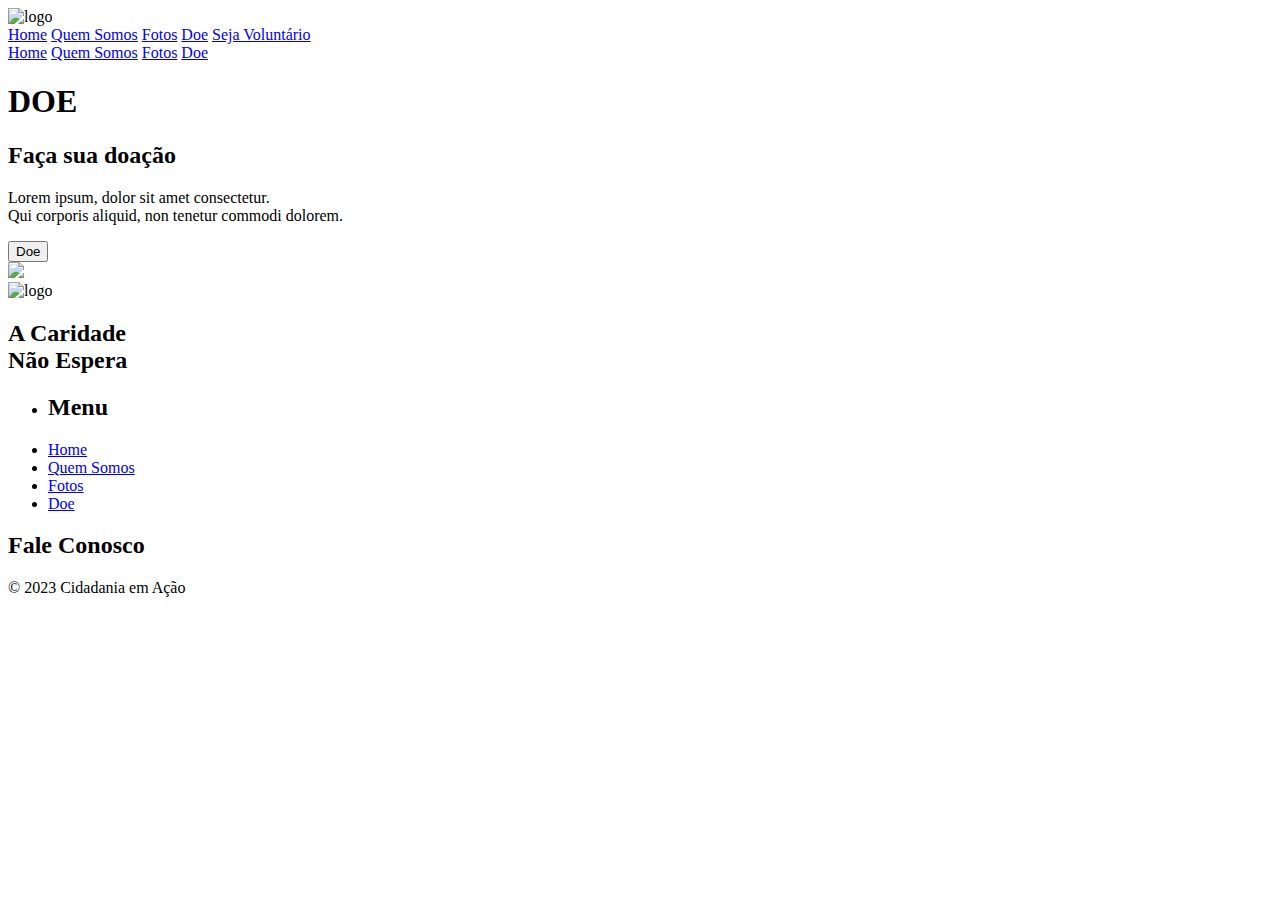
==== doe.html @ bbd7bbca "initial commit" ====
<!DOCTYPE html>
<html lang="pt-br">
<head>
    <meta charset="UTF-8">
    <meta name="viewport" content="width=device-width, initial-scale=1.0">
    <link rel="shortcut icon" href="img/acaosocial-logo-redonda.png" type="image/x-icon">
    <link rel="stylesheet" href="style-doe.css">
    <script src="https://kit.fontawesome.com/660b49c444.js" crossorigin="anonymous"></script>
    <link rel="stylesheet" href="https://cdn.jsdelivr.net/npm/bootstrap-icons@1.11.1/font/bootstrap-icons.css">
    <title>A Caridade Não Espera | Ação Social</title>
</head>
<body>
    <header>
        <div class="pri-section">
                <!-- LOGO -->
                <div class="logo">
                    <img src="img/acaosocial-logo-redonda.png" alt="logo">
                </div> <!-- logo -->
                <!-- MENU -->
                <div class="menu">
                    <a href="index.html">Home</a>
                    <a href="quem-somos.html">Quem Somos</a>
                    <a href="fotos.html" target="_blank">Fotos</a>
                    <a href="#">Doe</a>
                    <a class="btn-menu" href="formulario.html" target="_blank">Seja Voluntário</a>
                </div><!--menu -->
                <div class="menu-mobile">
                    <i class="fa-solid fa-bars menu-mobile-icon"></i>
                    <div class="menu-items ">
                        <a href="index.html">Home</a>
                        <a href="quem-somos.html">Quem Somos</a>
                        <a href="fotos.html">Fotos</a>
                        <a href="doe.html">Doe</a>
                    </div>
                </div>
        </div>
    </header>
    <!-- DOE -->
    <section>
        <div class="doe-cont">
            <div class="doe-container">
              <div class="doe-info">
                <h1>DOE</h1>
                <h2>Faça sua doação</h2>
                <p>Lorem ipsum, dolor sit amet consectetur.<br>Qui corporis aliquid, non tenetur commodi dolorem.</p>
                <a href="https://nubank.com.br/pagar/9iz73/SMyyF6wqDq"><button>Doe</button></a>
              </div>
              <div class="image-doe">
                <img src="img/qrcode.png">
              </div>
            </div>
          </div>
    </section>
    

    <!-- FOOTER -->     
    <footer>
        <div class="footer-content">
            <div class="footer-content-contacts">
                <img src="img/acaosocial-logo-redonda.png" alt="logo">
                <h2>A Caridade<br>Não Espera</h2>
            </div><!-- footer-content-contacts -->
            <div class="vertical-line"></div>
            <div class="footer-list">
                <ul class="footer-list">
                    <li><h2>Menu</h2>
                    <li><a href="index.html" class="footer-link">Home</a> 
                    <li><a href="quem-somos.html" class="footer-link">Quem Somos</a>
                    <li><a href="fotos.html" class="footer-link">Fotos</a>
                    <li><a href="doe.html" class="footer-link">Doe</a>
                </ul>   
            </div><!-- footer-list -->
            <div class="subscribe">
                <h2>Fale Conosco<br></h2>
                <div class="footer-social-media">
                    <a href="https://www.instagram.com/acaridadenaoespera/" class="footer-link" id="instagram">
                        <i class="fa-brands fa-instagram" style="color: #ffffff;"></i>
                    </a>
                    <a href="#" class="footer-link" id="facebook">
                        <i class="fa-brands fa-facebook" style="color: #ffffff;"></i>
                    </a>
                    <a href="#" class="footer-link" id="whatsapp">
                        <i class="fa-brands fa-whatsapp" style="color: #ffffff;"></i>
                    </a>
                </div><!-- footer-social-media -->
            </div><!-- subscribe -->
        </div><!-- footer-content -->
        
        <div class="footer-copyright">
            &#169
            2023 Cidadania em Ação
        </div><!-- footer-copyright -->
    </footer><!-- rodapé -->


    <!-- MENU MOBILE -->     
    <script>
        var el = document.querySelector('.menu-mobile-icon');
        el.addEventListener('click',()=>{
           // Queremos mostrar o menu
           var menuItems = document.querySelector('.menu-items');
           if(menuItems.classList.contains('show')){
            menuItems.classList.add('hidde');
            menuItems.classList.remove('show');
           }else{
            menuItems.classList.add('show');
            menuItems.classList.remove('hidde');
           }
           
        });
    </script>

    <script src="script.js"></script>



</body>
</html>
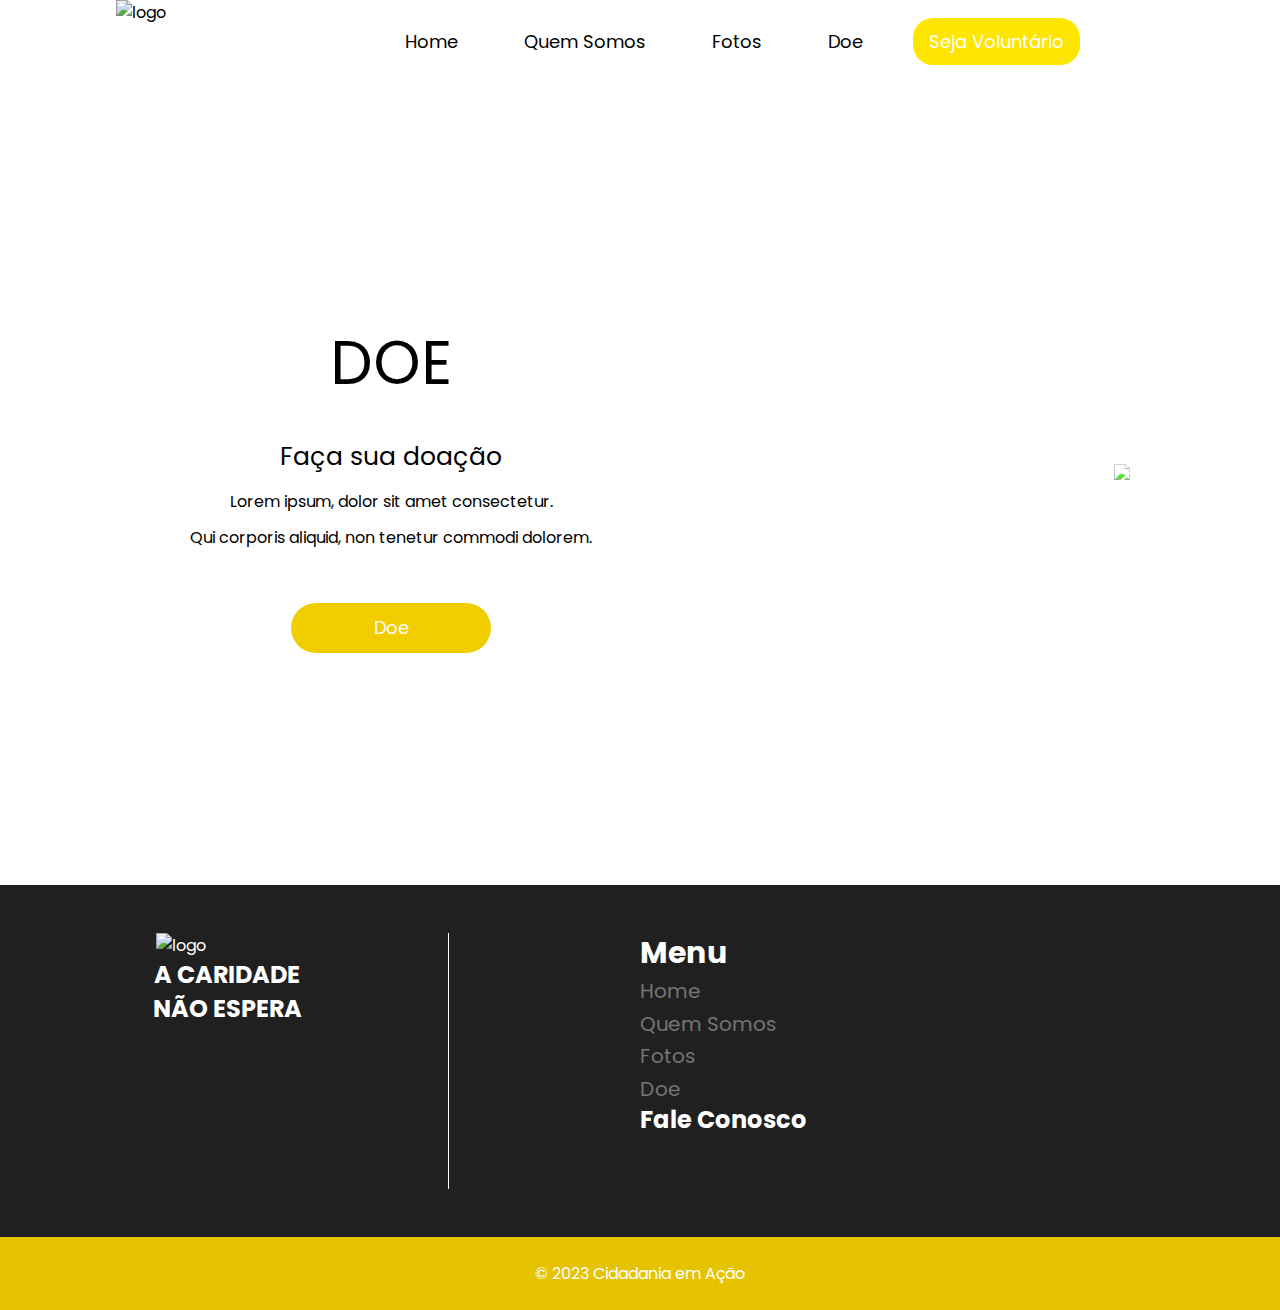
==== commit 98ba924f: "responsividade" ====
--- a/doe.html
+++ b/doe.html
@@ -61,29 +61,31 @@
                 <h2>A Caridade<br>Não Espera</h2>
             </div><!-- footer-content-contacts -->
             <div class="vertical-line"></div>
-            <div class="footer-list">
-                <ul class="footer-list">
-                    <li><h2>Menu</h2>
-                    <li><a href="index.html" class="footer-link">Home</a> 
-                    <li><a href="quem-somos.html" class="footer-link">Quem Somos</a>
-                    <li><a href="fotos.html" class="footer-link">Fotos</a>
-                    <li><a href="doe.html" class="footer-link">Doe</a>
-                </ul>   
-            </div><!-- footer-list -->
-            <div class="subscribe">
-                <h2>Fale Conosco<br></h2>
-                <div class="footer-social-media">
-                    <a href="https://www.instagram.com/acaridadenaoespera/" class="footer-link" id="instagram">
-                        <i class="fa-brands fa-instagram" style="color: #ffffff;"></i>
-                    </a>
-                    <a href="#" class="footer-link" id="facebook">
-                        <i class="fa-brands fa-facebook" style="color: #ffffff;"></i>
-                    </a>
-                    <a href="#" class="footer-link" id="whatsapp">
-                        <i class="fa-brands fa-whatsapp" style="color: #ffffff;"></i>
-                    </a>
-                </div><!-- footer-social-media -->
-            </div><!-- subscribe -->
+            <div class="box">
+                <div class="footer-list">
+                    <ul class="footer-list">
+                        <li><h2>Menu</h2>
+                        <li><a href="index.html" class="footer-link">Home</a>
+                        <li><a href="quem-somos.html" class="footer-link">Quem Somos</a>
+                        <li><a href="fotos.html" class="footer-link">Fotos</a>
+                        <li><a href="doe.html" class="footer-link">Doe</a>
+                    </ul>
+                </div><!-- footer-list -->
+                <div class="subscribe">
+                    <h2>Fale Conosco<br></h2>
+                    <div class="footer-social-media">
+                        <a href="https://www.instagram.com/acaridadenaoespera/" class="footer-link" id="instagram">
+                            <i class="fa-brands fa-instagram" style="color: #ffffff;"></i>
+                        </a>
+                        <a href="#" class="footer-link" id="facebook">
+                            <i class="fa-brands fa-facebook" style="color: #ffffff;"></i>
+                        </a>
+                        <a href="#" class="footer-link" id="whatsapp">
+                            <i class="fa-brands fa-whatsapp" style="color: #ffffff;"></i>
+                        </a>
+                    </div><!-- footer-social-media -->
+                </div><!-- subscribe -->
+            </div>
         </div><!-- footer-content -->
         
         <div class="footer-copyright">
--- a/style-doe.css
+++ b/style-doe.css
@@ -0,0 +1,893 @@
+/*fontes de texto*/
+@import url('https://fonts.googleapis.com/css2?family=Mukta:wght@600&family=Poppins:wght@300;400&family=Roboto:wght@300&display=swap');
+
+*{
+    margin: 0;
+    padding: 0;
+    box-sizing: border-box;
+    font-family: 'Poppins', sans-serif;
+    list-style: none;
+    border: none;
+    text-decoration: none;
+  }
+
+.pri-section{ /*center*/
+    max-width: 1100px;
+    margin: 0 auto;
+    padding: 0 2%;
+    display: flex;
+    flex-wrap: wrap;
+}
+
+.logo img{
+    width: 95px;
+    height: 90px;
+} 
+
+/*MENU*/
+
+.menu{
+    width: 90%;
+    text-align: right;
+}
+.menu a{
+    color: black;
+    font-size: 18px;
+    text-decoration: none;
+    margin-right: 30px;
+    margin-top: 18px;
+    padding: 3rem 1rem 2rem 1rem;
+    font-weight: 400;
+    transition: all 200ms ease-in;
+}
+
+.menu a:hover{
+    background-color: #ffff57;
+    color: black;
+}
+
+.menu .btn-menu{
+    background-color:#ffe600;
+    display: inline-block;
+    padding: 10px 16px;
+    border-radius: 20px;
+    color: white;
+}
+
+.menu .btn-menu:hover{
+    background-color: white;
+    color: black;
+    transition: 1s;
+    border: 1px solid black;
+}
+
+/*MENU MOBILE*/
+.menu-mobile {
+  display: none;
+}
+
+.menu-items{
+  position: absolute;
+  left: 0;
+  top: 60px;
+  width: 100%;
+  text-align: center;
+  background-color: white;
+  border-bottom: 2px solid rgb(255, 217, 0);
+  display: block;
+  opacity: 0; /*animação*/
+  transition: 1s; /*animação*/
+}
+
+.menu-items.show{
+  /*display: block;*/
+  opacity: 1; /*animação*/
+} 
+
+.menu-items.hidde{
+  opacity: 0; /*animação*/
+  /* display: none; */
+}
+
+.menu-items a{
+  display: block;
+  text-decoration: none;
+  font-size: 25px;
+  line-height: 1.5;
+  color: black;
+}
+
+.menu-items a:hover{
+  display: block;
+  text-decoration: none;
+  color: black;
+  background-color: #ffff57;
+  padding: 2px 2px 2px 2px;
+  font-weight: 400;
+  transition: all 200ms ease-in;
+}
+
+/*APRESENTAÇÃO*/
+
+.content .container {
+    display: flex;
+    align-items: center;
+    justify-content: space-between;
+    gap: 140px;
+    min-height: calc(100vh - 80px);
+    
+}
+
+.container {
+    padding-left: 10px;
+    padding-right: 10px;
+    margin-left: auto;
+    margin-right: auto;
+  }
+
+.content .info h1 {
+    color: #000000;
+    font-size: 60px;
+    line-height: 1.5;
+    text-transform: uppercase;
+    font-weight: 400;
+}
+
+.content .info p {
+    margin: 0;
+    line-height: 1.6;
+    font-size: 25px;
+    color: #5d5d5d;
+  }
+
+.content .info button {
+    width: 200px;
+    height: 50px;
+    cursor: pointer;
+    border: 0;
+    background-color:#f1cd00;
+    border-radius: 40px;
+    color: white;
+    font-size: 18px;
+    font-weight: 400;
+    margin-top: 3rem;
+    transition: all 400ms ease-in;
+  }
+
+.content .info button:hover{
+    background-color: white;
+    color: black;
+    transition: 1s;
+    border: 1px solid black;
+  }
+
+.content .image img {
+    margin-left: 70px;
+    width: 120%;
+    opacity: 1;
+    filter: brightness(1.2) contrast(1.2);
+  }
+
+/*DOE*/
+
+.doe-cont {
+    background-image: url(img/back_yellow.png);
+    background-repeat: no-repeat;
+    background-size: 100%;
+}
+
+.doe-cont .doe-container {
+    display: flex;
+    align-items: center;
+    justify-content: space-between;
+    gap: 140px;
+    min-height: calc(100vh - 80px);
+    margin-left: 180px;
+    line-height: 2.2;
+}
+
+.doe-container {
+    padding-left: 10px;
+    padding-right: 10px;
+    margin-left: auto;
+    margin-right: auto;
+    align-items: center;
+    justify-content: center;
+    text-align: center;
+    
+  }
+
+.doe-cont .doe-info h1 {
+    color: #000000;
+    font-size: 60px;
+    text-transform: uppercase;
+    font-weight: 400;
+}
+
+.doe-cont .doe-info h2 {
+    color: #000000;
+    font-size: 25px;
+    font-weight: 400;
+}
+
+.doe-cont .info p {
+    margin: 0;
+    font-size: 25px;
+    color: #5d5d5d;
+  }
+
+.doe-cont .doe-info button {
+    width: 200px;
+    height: 50px;
+    cursor: pointer;
+    border: 0;
+    background-color:#f1cd00;
+    border-radius: 40px;
+    color: white;
+    font-size: 18px;
+    font-weight: 400;
+    margin-top: 3rem;
+    padding: 2px 6px;
+    transition: all 400ms ease-in;
+  }
+
+.doe-cont .doe-info button:hover{
+    background-color: white;
+    color: black;
+    transition: 1s;
+    border: 1px solid black;
+  }
+
+.doe-cont .image-doe img {
+    margin-right: 140px;
+    width: 60%;
+    opacity: 1;
+    filter: brightness(1.2) contrast(1.2);
+  }
+
+  /*
+Seção Footer - Rodapé 
+*/
+
+:root{
+    --color-neutral-0: rgb(31, 31, 31);
+   /*--color-neutral-10: rgb(61, 61, 61);
+   --color-neutral-30: rgb(139, 139, 139);
+   --color-neutral-40: rgb(161, 161, 161); */
+}
+
+footer {
+   width: 100%;
+   color: var(--color-neutral-40);
+   color: white;
+}
+
+.footer-content{
+   background-color: rgb(32, 32, 32);
+   display: grid;
+   grid-template-columns: repeat(4,1fr); 
+   padding: 3rem 3.5rem;
+   font-weight: 400;
+}
+
+.footer-content-contacts h2{
+   margin-bottom: 0.75rem;
+   margin-left: 50px;
+   text-transform: uppercase;
+   line-height: 1.4;
+   text-align: center;
+}
+
+.footer-content-contacts img{
+    width: 160px;
+    height: 150px;
+    margin-left: 100px;
+ }
+
+ .vertical-line {
+    position: relative;
+    width: 1px; /* Define a largura da linha vertical */
+    height: 100%; /* Faz a linha ocupar toda a altura disponível */
+    background-color: #ffffff; /* Escolha a cor que desejar */
+    margin-left: 100px;
+}
+
+.footer-social-media{
+   display: flex;
+   gap: 0.8rem;
+   margin-top: 0.8rem;
+}
+
+.footer-social-media .footer-link{
+   display: flex;
+   align-items: center;
+   justify-content: center;
+   line-height: 1.2;
+   height: 2.5rem;
+   width: 2.5rem;
+   border-radius: 10%;
+   transform-style: (1,1);
+   transition: 0.8s;
+}
+
+.footer-social-media .footer-link:hover{
+   transform:scale(1.2,1.2);
+}
+
+.footer-link {
+   text-decoration: none;
+   color: white;
+}
+
+.footer-social-media .footer-link i{
+  font-size: 35px;
+}    
+
+.footer-list {
+   display: flex;
+   flex-direction: column;
+   gap: 0.4rem;
+   list-style: none;
+   line-height: 1.3;
+   font-size: 20px;
+   font-weight: 400;
+}
+
+.footer-list .footer-link{
+   color: rgb(117, 117, 117);
+   
+}
+
+.footer-list .footer-link:hover{
+   color: white;
+   transition: 0.8s;
+   
+}
+
+.footer .subscribe{
+   display: flex;
+   flex-direction: column;
+   gap: 1.5rem;
+}
+
+.footer .subscribe p{
+   color: rgb(41, 41, 41);
+}
+
+.footer-copyright{
+   display: flex;
+   justify-content: center;
+   background-color: #e6c300;
+   color: white;
+   font-size: 1rem;
+   padding: 1.5rem;
+   font-weight: 400;
+}
+
+/*RESPONSIVIDADE*/
+
+/*RESPONSIVIDADE*/
+
+@media screen and (max-width: 1024px) {
+
+  .pri-section {
+    padding: 0px;
+  }
+  .container {
+    padding-left: 0px;
+    padding-right: 0px;
+  }
+
+  .menu {
+    width: 80%;
+    text-align: right;
+    margin-top: 10px;
+  }
+
+  .menu a {
+    margin-right: 15px;
+    margin-top: 10px;
+    padding: 1rem;
+  }
+
+  .menu .btn-menu {
+    padding: 8px 12px;
+  }
+
+  .menu-items {
+    top: 80px;
+  }
+
+  .sobre-nos {
+    padding: 80px 0;
+  }
+
+  .sobre-nos img {
+    margin-top: 3rem;
+    margin-left: 0;
+  }
+
+  .frase {
+    padding: 20px 20px;
+  }
+
+  .frase-single {
+    width: 100%;
+    margin-right: 0;
+    margin-bottom: 20px;
+  }
+
+  .wrapper {
+    gap: 10px;
+  }
+
+  .wrapper h1 {
+    margin-top: 2rem;
+    margin-bottom: 2rem;
+  }
+
+  .carousel img {
+    height: 200px;
+  }
+
+  section.conquistas {
+    height: auto;
+  }
+
+  .doe-cont {
+    margin-left: 0;
+  }
+
+  .doe-info h1 {
+    font-size: 40px;
+  }
+
+  .doe-info h2 {
+    font-size: 18px;
+  }
+
+  .doe-info button {
+    padding: 8px 12px;
+  }
+  footer {
+    display: block;
+  }
+
+  .footer-content {
+    grid-template-columns: 1fr;
+    padding: 3rem 1rem;
+  }
+
+  .footer-content-contacts h2 {
+    margin-left: 0;
+  }
+
+  .vertical-line {
+    margin-left: 0;
+  }
+
+  .footer-social-media .footer-link {
+    height: 3rem;
+    width: 3rem;
+  }
+
+  .footer-link i {
+    font-size: 25px;
+  }
+
+  .footer-copyright {
+    padding: 1rem;
+  }
+
+  .content .image img {
+    margin-left: 7px;
+    width: 80%;
+}
+.wrapper i:last-child {
+  right: 0px;
+}
+.wrapper i {
+background:rgba(231, 229, 229, 0.9);
+
+}
+.carousel img{
+  height: 250px;
+  user-select:none;
+  margin-left: 14px;
+  width: calc(100% / 3);
+}
+.footer-content-contacts img {
+  margin-left: 400px;
+}
+.box{
+  background-color: rgb(32, 32, 32);
+   display: grid;
+   grid-template-columns: repeat(2,1fr); 
+}
+.subscribe{
+  text-align: right;
+}
+.footer-social-media{
+  justify-content: right;
+}
+.sobre-nos p {
+  line-height: 50px;
+  font-size: 22px;
+  margin: 20px 100px 100px 100px;
+  text-align: center;
+  align-items: center;
+  justify-content: center;
+  color: white;
+}
+}
+
+@media screen and (max-width: 768px){
+  .pri-section{ /*center*/
+    width: 100%;
+    text-align: center;
+}
+  .logo img{
+    width: 100%;
+  } 
+  .menu{
+      display: none;
+  }
+  .logo{
+      width: 20%;
+  }
+  .menu-mobile {
+      width: 80%;
+      text-align: right;
+      display: block;
+  }
+  .menu-mobile i{
+      cursor: pointer;
+      font-size: 22px;
+      margin-top: 8px;
+      color: black;
+  }
+  .conteudo-sobre p{
+      width: 100%;
+      margin: 20px 20px;
+  } 
+  .frase-single {
+    width: 100%;
+  }
+  .footer-content {
+      grid-template-columns: repeat(2,1fr);
+      gap: 2rem;
+  }
+  
+
+}
+@media screen and (max-width: 768px) {
+  .content .container {
+      flex-direction: column;
+      align-items: center;
+      gap: 20px;
+      min-height: auto;
+  }
+  .info h1 {
+      font-size: 28px;
+  }
+  .info p {
+      font-size: 18px;
+  }
+  .info button {
+      font-size: 16px;
+  }
+  
+}
+
+@media screen and (max-width: 768px) {
+  .sobre-nos h2 {
+      font-size: 28px;
+      padding-bottom: 2rem;
+  }
+  .sobre-nos p {
+      font-size: 18px;
+      margin: 10px;
+  }
+  .sobre-nos img {
+      width: 200px;
+      height: 200px;
+      margin: 2rem;
+  }
+}
+
+@media screen and (max-width: 768px) {
+  .footer-content {
+      grid-template-columns: 1fr;
+  }
+  .footer-content-contacts {
+      margin-left: 0;
+      padding: 0 10px;
+  }
+  .vertical-line {
+      display: none;
+  }
+  .footer-social-media {
+      margin-top: 0;
+  }
+  .footer-social-media .footer-link {
+      height: 2rem;
+      width: 2rem;
+  }
+}
+
+@media screen and (max-width: 768px) {
+  .footer-list {
+      font-size: 16px;
+  }
+}
+
+@media screen and (max-width: 768px) {
+  .frase h2 {
+      font-size: 22px;
+  }
+}
+
+@media screen and (max-width: 768px) {
+  .doe-info h1 {
+      font-size: 30px;
+  }
+  .doe-info h2 {
+      font-size: 20px;
+  }
+  .info p {
+      font-size: 18px;
+  }
+  .doe-info button {
+      font-size: 16px;
+  }
+}
+@media screen and (max-width: 450px) {
+  .menu a {
+      font-size: 16px;
+      margin-right: 20px;
+      padding: 2rem 0.5rem 1rem 0.5rem;
+  }
+  .content .info h1 {
+    color: #000000;
+    font-size: 40px;
+    line-height: 1.5;
+    text-transform: uppercase;
+    font-weight: 400;
+    white-space: wrap;
+}
+  .content img{
+    display: none;
+  }
+  .image-doe{
+    display: none;
+  }
+  
+  .sobre-nos h2 {
+      font-size: 24px;
+      padding-bottom: 1.5rem;
+  }
+
+  .sobre-nos p {
+      font-size: 16px;
+      margin: 10px;
+  }
+
+  .sobre-nos img {
+      width: 150px;
+      height: 150px;
+      margin: 1rem;
+  }
+
+  .footer-content-contacts h2 {
+      font-size: 22px;
+      margin-left: 20px;
+  }
+
+  .footer-content-contacts img {
+      width: 120px;
+      height: 120px;
+      margin-left: 60px;
+  }
+
+  .footer-list {
+      font-size: 14px;
+  }
+
+  .frase h2 {
+      font-size: 20px;
+  }
+
+  .doe-info h1 {
+      font-size: 26px;
+  }
+
+  .doe-info h2 {
+      font-size: 18px;
+  }
+
+  .doe-info button {
+      font-size: 14px;
+  }
+
+  .info p {
+      font-size: 16px;
+  }
+
+  .doe-info button {
+      font-size: 14px;
+  }
+
+  .subscribe p {
+      font-size: 14px;
+  }
+  .carousel img{
+    height: 250px;
+    user-select:none;
+    margin-left: 14px;
+    width: calc(100% / 3);
+  }
+  .doe-cont .doe-container {
+    display: flex;
+    align-items: center;
+    justify-content: space-between;
+    min-height: calc(100vh - 80px);
+    margin-left: 10px;
+    line-height: 2.2;
+  }
+  section.frase{
+    background-image: linear-gradient(rgba(255, 255, 255, 0.212),rgba(255, 255, 255, 0.185)),url(img/fundoyel.jpg);
+    background-size: 1000px;
+    padding: 20px;
+    display: flex;
+    justify-content: center;
+    align-items: center;
+    height: 35vh;
+    font-size: 20px;
+    width: 100vw;
+  }
+  section.frase h2{
+    height: 200px;
+    font-size: 30px;
+    color: #ffffff;
+    padding: 5px ;
+    text-align: center;
+  }
+  section.conquistas{
+    padding: 25px ;
+    text-align: center;
+  }
+  .wrapper i:last-child {
+    right: 0px;
+}
+.wrapper i {
+  background:rgba(231, 229, 229, 0.9);
+}
+.doe-cont{
+  background-size: cover;
+}
+.footer-content-contacts img {
+  width: 120px;
+  height: 120px;
+  margin-left: 120px;
+}
+}
+@media screen and (max-width: 320px) {
+
+  /* Ajustes para o menu mobile */
+  .menu a {
+    font-size: 16px;
+    margin-right: 0;
+    margin-top: 10px;
+    padding: 8px 0;
+  }
+
+  .menu .btn-menu {
+    margin-top: 10px;
+  }
+
+  .menu-items {
+    top: 50px; /* Ajuste para alinhar com o menu */
+  }
+
+  /* Ajustes para a seção "Sobre Nós" */
+  .sobre-nos img {
+    width: 100%;
+    height: auto;
+    margin: 0;
+  }
+
+  .quem-somos h2 {
+    margin-top: 20px;
+    margin-left: 0;
+    font-size: 25px;
+  }
+
+  .quem-somos p {
+    margin-left: 0;
+    font-size: 14px;
+  }
+
+  /* Ajustes para a seção "História" */
+  .historia img {
+    width: 100%;
+    height: auto;
+    margin: 0;
+  }
+
+  .historia h2 {
+    margin-top: 20px;
+    margin-bottom: 20px;
+    font-size: 25px;
+  }
+
+  .historia p {
+    margin: 20px 10px;
+    font-size: 14px;
+  }
+
+  /* Ajustes para a seção "Galeria" */
+  .wrapper h1 {
+    margin-top: 3rem;
+    margin-bottom: 1rem;
+    font-size: 25px;
+  }
+
+  .wrapper i {
+    top: 50%;
+    width: 30px;
+    height: 30px;
+    line-height: 30px;
+  }
+
+  .carousel img {
+    height: 200px;
+  }
+
+  /* Ajustes para a seção "Conquistas" */
+  section.conquistas {
+    padding: 20px 10px;
+  }
+
+  .conquista-single {
+    width: 100%;
+    margin-right: 0;
+    margin-bottom: 20px;
+  }
+
+  /* Ajustes para o rodapé */
+  .footer-content {
+    grid-template-columns: 1fr; /* Uma coluna para telas menores */
+  }
+
+  .footer-content-contacts img {
+    margin-left: 0;
+    margin-bottom: 20px;
+  }
+
+  .vertical-line {
+    margin-left: 0;
+  }
+
+  .footer-copyright {
+    font-size: 0.8rem;
+    padding: 1rem;
+  }
+  .footer-content img{
+    width: 50%;
+    height: 120px;
+    margin-left: 90px;
+  }
+  .footer-content-contacts h2 {
+    margin-left: 40px;
+  }
+  section.frase h2 {
+    height: 170px;
+    font-size: 27px;
+    color: #ffffff;
+    padding: 5px;
+    text-align: center;
+  }
+  .menu-mobile {
+    width: 70%;
+}
+}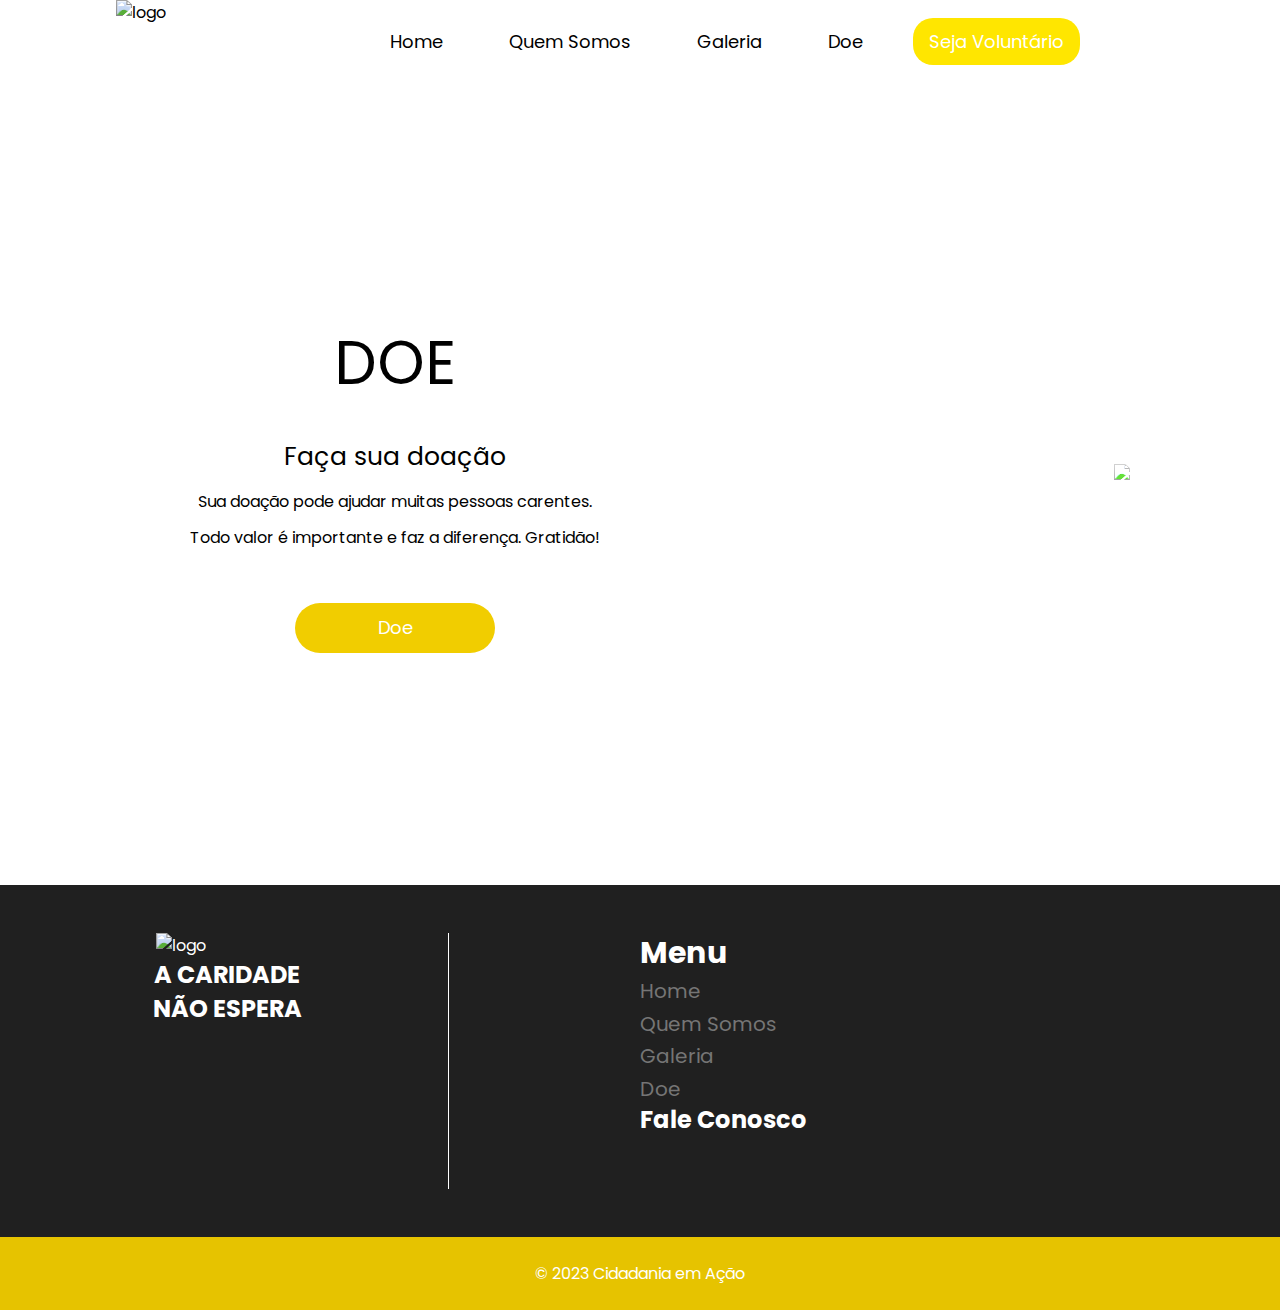
==== commit 59792442: "acrescentar" ====
--- a/doe.html
+++ b/doe.html
@@ -20,17 +20,18 @@
                 <div class="menu">
                     <a href="index.html">Home</a>
                     <a href="quem-somos.html">Quem Somos</a>
-                    <a href="fotos.html" target="_blank">Fotos</a>
-                    <a href="#">Doe</a>
-                    <a class="btn-menu" href="formulario.html" target="_blank">Seja Voluntário</a>
+                    <a href="fotos.html" >Galeria</a>
+                    <a href="doe.html">Doe</a>
+                    <a class="btn-menu" href="formulario.html" >Seja Voluntário</a>
                 </div><!--menu -->
                 <div class="menu-mobile">
                     <i class="fa-solid fa-bars menu-mobile-icon"></i>
                     <div class="menu-items ">
                         <a href="index.html">Home</a>
                         <a href="quem-somos.html">Quem Somos</a>
-                        <a href="fotos.html">Fotos</a>
+                        <a href="fotos.html">Galeria</a>
                         <a href="doe.html">Doe</a>
+                        <a href="formulario.html">Seja voluntário</a>
                     </div>
                 </div>
         </div>
@@ -42,7 +43,8 @@
               <div class="doe-info">
                 <h1>DOE</h1>
                 <h2>Faça sua doação</h2>
-                <p>Lorem ipsum, dolor sit amet consectetur.<br>Qui corporis aliquid, non tenetur commodi dolorem.</p>
+                <p>Sua doação pode ajudar muitas pessoas carentes.<br>Todo valor é importante
+                    e faz a diferença. Gratidão!</p>
                 <a href="https://nubank.com.br/pagar/9iz73/SMyyF6wqDq"><button>Doe</button></a>
               </div>
               <div class="image-doe">
@@ -67,7 +69,7 @@
                         <li><h2>Menu</h2>
                         <li><a href="index.html" class="footer-link">Home</a>
                         <li><a href="quem-somos.html" class="footer-link">Quem Somos</a>
-                        <li><a href="fotos.html" class="footer-link">Fotos</a>
+                        <li><a href="fotos.html" class="footer-link">Galeria</a>
                         <li><a href="doe.html" class="footer-link">Doe</a>
                     </ul>
                 </div><!-- footer-list -->
@@ -77,11 +79,11 @@
                         <a href="https://www.instagram.com/acaridadenaoespera/" class="footer-link" id="instagram">
                             <i class="fa-brands fa-instagram" style="color: #ffffff;"></i>
                         </a>
-                        <a href="#" class="footer-link" id="facebook">
-                            <i class="fa-brands fa-facebook" style="color: #ffffff;"></i>
+                        <a href="https://wa.me/5511991696034" class="footer-link" id="whatsapp">
+                            <i class="fa-brands fa-whatsapp" style="color: #ffffff;"></i>
                         </a>
-                        <a href="#" class="footer-link" id="whatsapp">
-                            <i class="fa-brands fa-whatsapp" style="color: #ffffff;"></i>
+                        <a href="formulario.html" class="footer-link" id="email">
+                            <i class="fa-regular fa-envelope" style="color: #ffffff;"></i>
                         </a>
                     </div><!-- footer-social-media -->
                 </div><!-- subscribe -->
